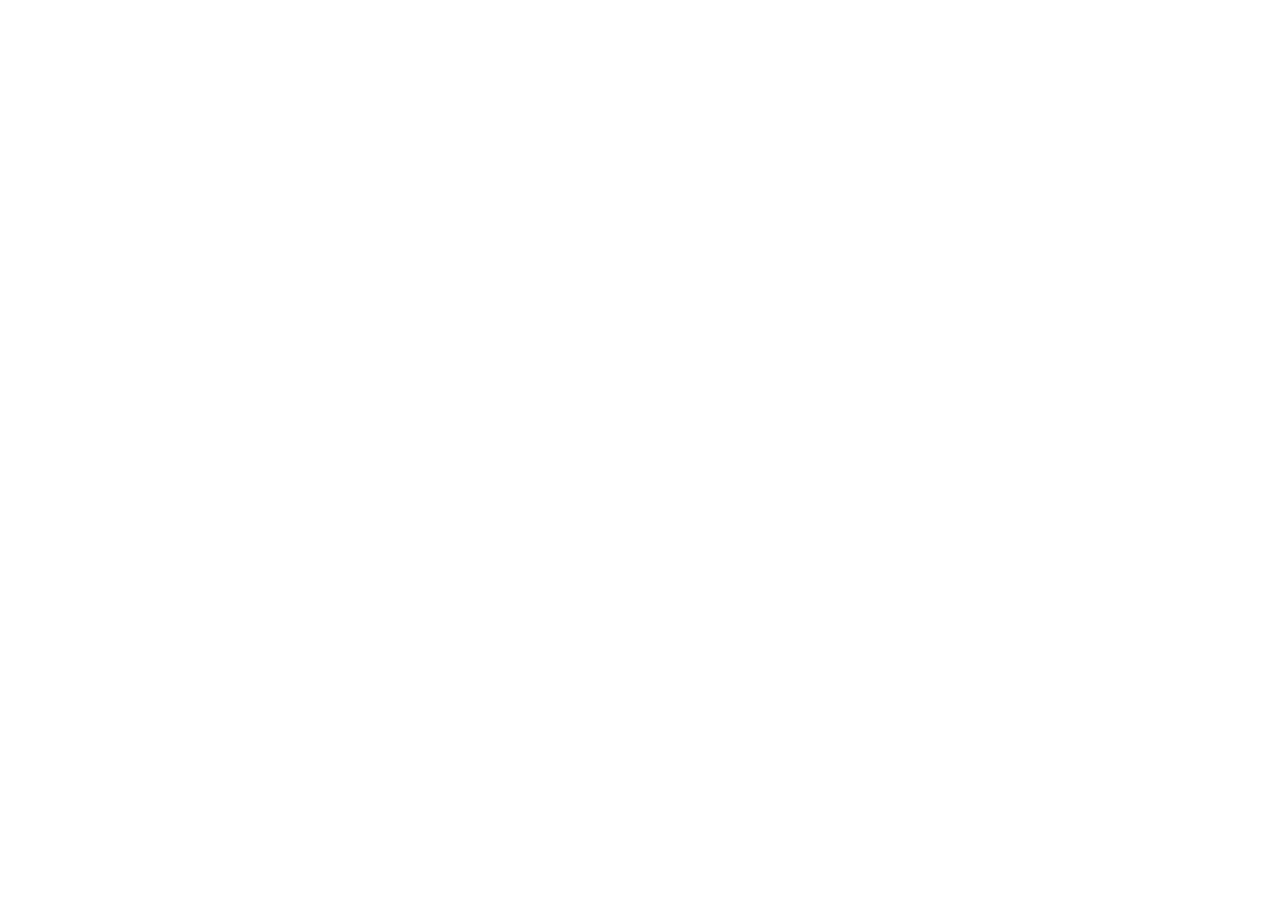
==== exercicio-02/index.html @ ccff6adf "Iniciando o exercício 1 e a estrutura dos outros exercícios" ====
<!DOCTYPE html>
<html lang="en">
<head>
    <meta charset="UTF-8">
    <meta name="viewport" content="width=device-width, initial-scale=1.0">
    <title>Exercício 02</title>
</head>
<body>
    
</body>
</html>
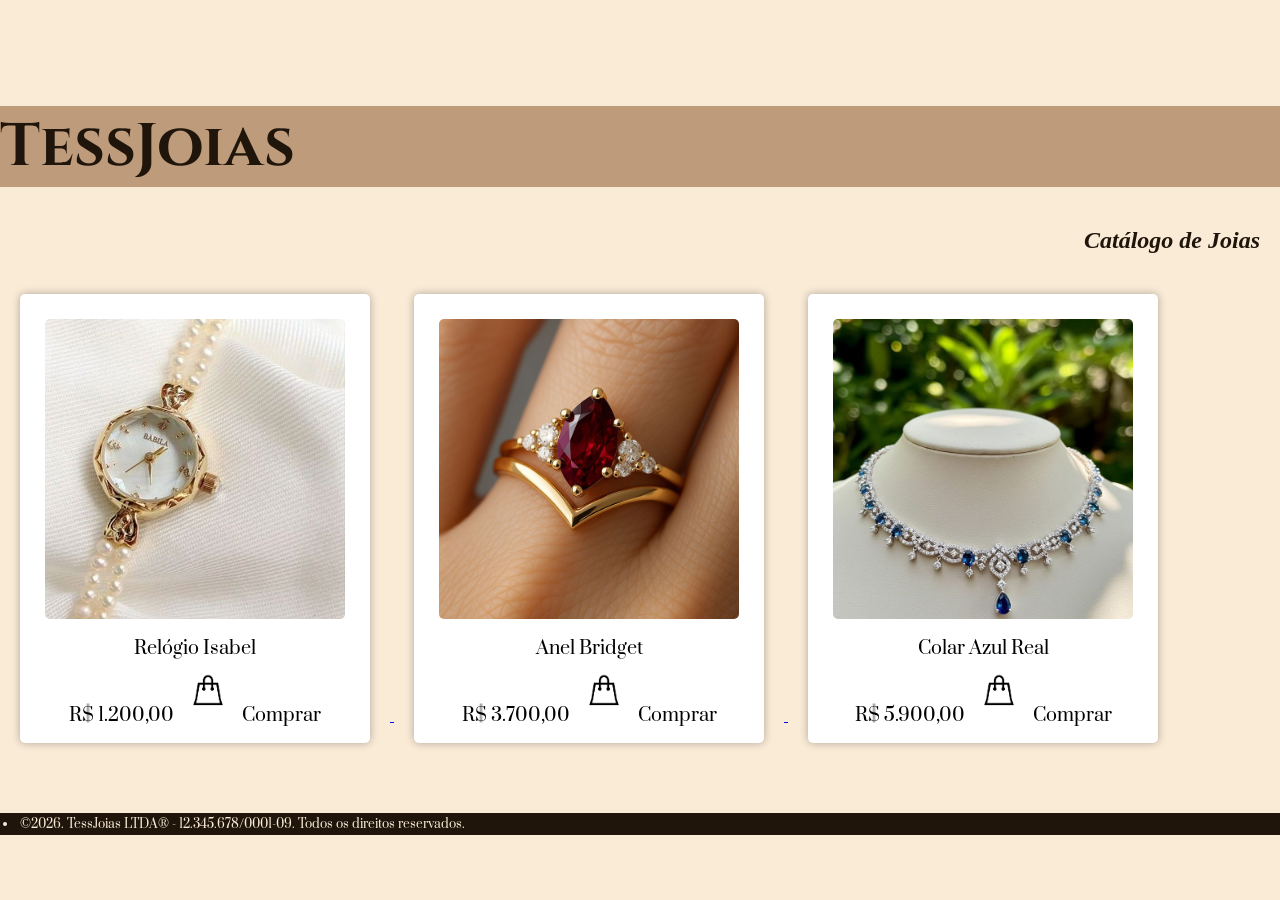
==== commit 3695c249: "Conclusão do exercício 2" ====
--- a/exercicio-02/index.html
+++ b/exercicio-02/index.html
@@ -1,11 +1,48 @@
 <!DOCTYPE html>
-<html lang="en">
+<html lang="pt-br">
 <head>
     <meta charset="UTF-8">
     <meta name="viewport" content="width=device-width, initial-scale=1.0">
     <title>Exercício 02</title>
+    <link rel="stylesheet" href="./css/style.css">
 </head>
 <body>
-    
+    <main>
+        <h1>TessJoias</h1>
+        <h2>Catálogo de Joias</h2>
+        <div class="container">
+            <nav>
+                <ul>
+                    <a href="./pages/relogio.html">
+                        <button><img src ="./img/relógio.jpg" class="img-catalogo" alt="Relógio de pulso">
+                        <br>Relógio Isabel
+                        <br>R$ 1.200,00
+                        <img src ="./img/sacola.png" class="img-sacola" alt="Sacola de compras">
+                        Comprar                    
+                        </button>
+                    </a>
+                    <a href="./pages/anel.html">
+                        <button><img src ="./img/anel.jpg" class="img-catalogo" alt="Anel de ouro e granada">
+                        <br>Anel Bridget
+                        <br>R$ 3.700,00
+                        <img src ="./img/sacola.png" class="img-sacola" alt="Sacola de compras">
+                        Comprar                    
+                        </button>
+                    </a>
+                    <a href="./pages/colar.html">
+                        <button><img src ="./img/colar.jpg" class="img-catalogo" alt="Colar de ouro branco, diamante e safira">
+                        <br>Colar Azul Real
+                        <br>R$ 5.900,00
+                        <img src ="./img/sacola.png" class="img-sacola" alt="Sacola de compras">
+                        Comprar                        
+                        </button>
+                    </a>
+                </ul>
+            </nav>
+        </div>
+        <div class="container-rodape">
+            <li>©2026. TessJoias LTDA® - 12.345.678/0001-09. Todos os direitos reservados.</li> 
+        </div>
+    </main>
 </body>
 </html>
--- a/exercicio-02/css/style.css
+++ b/exercicio-02/css/style.css
@@ -0,0 +1,147 @@
+@charset "UTF-8";
+@import url('https://fonts.googleapis.com/css2?family=Prata&display=swap');
+@import url('https://fonts.googleapis.com/css2?family=Cinzel:wght@400..900&display=swap');
+
+:root{
+    --cor-01: #FAEBD7;
+    --cor-02: #BD9B7B;
+    --cor-03: rgba(250, 235, 215, 0.5);
+    --cor-04: #1F150B;
+
+    --fonte-padrao: 'Prata', serif;
+}
+
+body{
+    height: 100vh;
+    display: flex;
+    justify-content: center;
+    align-items: center;
+    background-color: var(--cor-01);
+    margin: 0;
+}
+
+main{
+    background-color: var(--cor-01);
+    width: 100%;
+    margin: auto;
+}
+
+h1{
+    font-size: 60px;
+    font-family: "Cinzel", serif;
+    color: var(--cor-04);
+    background-color: var(--cor-02);
+}
+
+h2{
+    text-align: right;
+    font-family: var(--font-padrão);
+    font-style: italic;
+    color: var(--cor-04);
+    margin-top: 40px;
+    margin-right: 20px;
+}
+
+h3{
+    text-align: right;
+    font-family: var(--font-padrão);
+    font-style: italic;
+    font-size: 20px;
+    color: var(--cor-04);
+    margin-top: 40px;
+    margin-right: 20px;
+}
+
+ul{
+    display: contents;
+    list-style: none;
+    margin: auto;
+}
+
+button{
+    text-align: center;
+    font-size: 18px;
+    font-family: var(--fonte-padrao);
+    padding: 15px;
+    background-color: #FFF;
+    border-radius: 5px;
+    border: none;
+    box-shadow: 0 0 8px rgba(0, 0, 0, 0.3);
+    margin: 20px;
+}
+
+button:hover{
+    letter-spacing: 3px;
+    background-color: var(--cor-03);
+    box-shadow: 0 0 12px rgba(0, 0, 0, 0.5);
+    cursor: pointer;
+}
+
+li{
+    color: var(--cor-01);
+    font-family: var(--fonte-padrao);
+    font-size: 12px;
+}
+
+p{
+    font-family: var(--fonte-padrao);
+    font-size: 18px;
+}
+
+.img{
+    object-fit: cover;
+    width: 500px;
+    height: 500px;
+    margin: 20px;
+    border-radius: 5px;
+}
+
+.img-catalogo{
+    object-fit: cover;
+    width: 300px;
+    height: 300px;
+    margin: 10px;
+    border-radius: 5px;
+}
+
+.img-sacola{
+    object-fit: cover;
+    width: 50px;
+    height: 50px;
+    margin: 5px;
+}
+
+.container{
+    display: flex;
+    align-items: center;
+    width: 100%;
+}
+
+.container-rodape{
+    width: 100%;
+    display: flex;
+    justify-content: left;
+    background-color: var(--cor-04);
+    padding: 3px;
+    margin-top: 50px;
+}
+
+.container-pages{
+    display: flex;
+    align-items: center;
+}
+
+.info-produto{
+    width: 20%;
+    text-align: justify;
+    font-size: 18px;
+    font-family: var(--fonte-padrao);
+}
+
+.avaliacao{
+    width: 30%;
+    margin: auto;
+    text-align: justify;
+    font-size: 14px;
+    font-family: var(--fonte-padrao);
+}
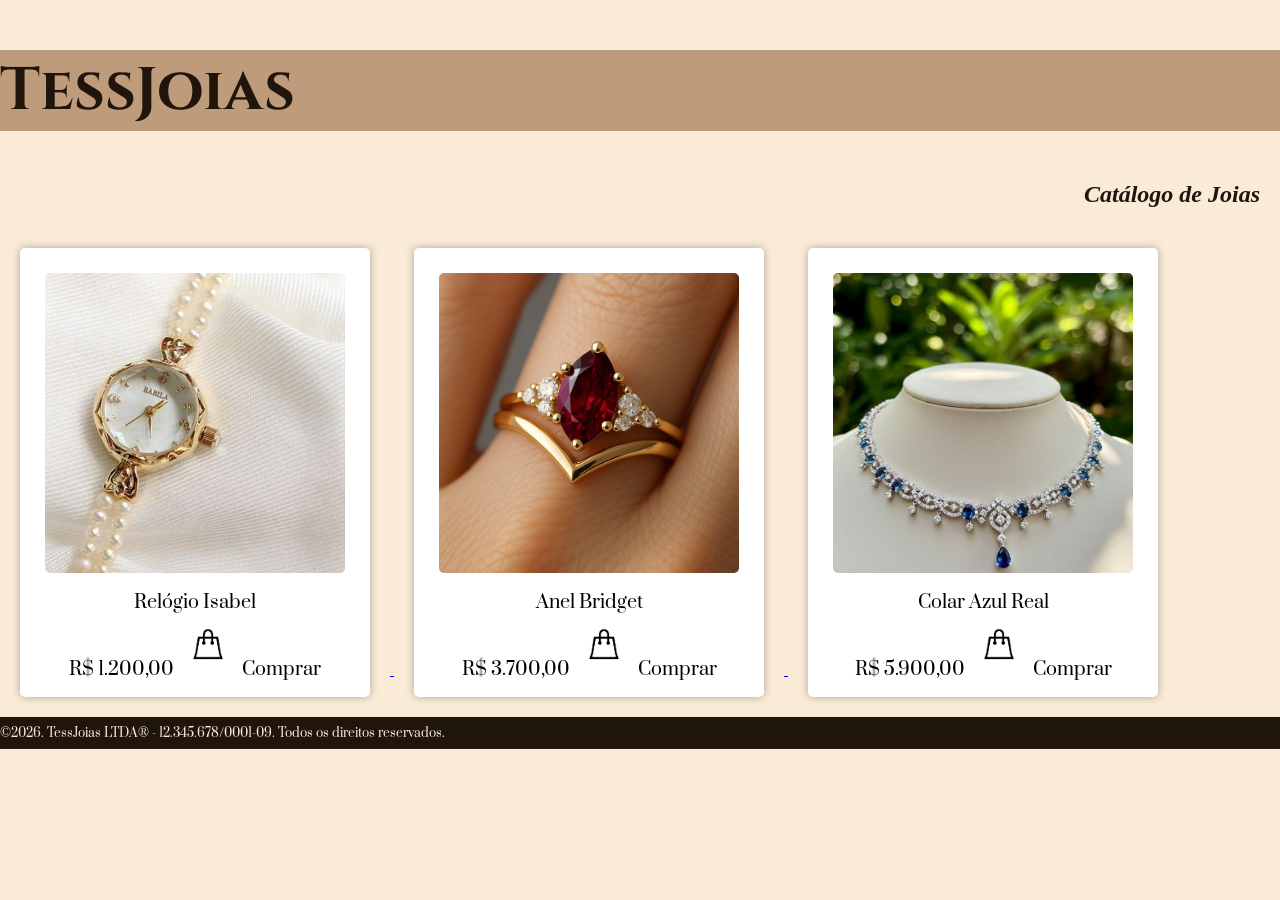
==== commit dfb27aa8: "Aperfeiçoando visualização para celular" ====
--- a/exercicio-02/index.html
+++ b/exercicio-02/index.html
@@ -8,7 +8,9 @@
 </head>
 <body>
     <main>
-        <h1>TessJoias</h1>
+        <nav>
+            <h1>TessJoias</h1>
+        </nav>
         <h2>Catálogo de Joias</h2>
         <div class="container">
             <nav>
@@ -40,9 +42,9 @@
                 </ul>
             </nav>
         </div>
-        <div class="container-rodape">
-            <li>©2026. TessJoias LTDA® - 12.345.678/0001-09. Todos os direitos reservados.</li> 
-        </div>
     </main>
+    <footer>
+        <li>©2026. TessJoias LTDA® - 12.345.678/0001-09. Todos os direitos reservados.</li> 
+    </footer>
 </body>
-</html>+</html>
--- a/exercicio-02/css/style.css
+++ b/exercicio-02/css/style.css
@@ -12,8 +12,9 @@
 }
 
 body{
-    height: 100vh;
+    height: 100%;
     display: flex;
+    flex-direction: column;
     justify-content: center;
     align-items: center;
     background-color: var(--cor-01);
@@ -23,6 +24,7 @@
 main{
     background-color: var(--cor-01);
     width: 100%;
+    flex: 1 0 auto;
     margin: auto;
 }
 
@@ -88,6 +90,19 @@
     font-size: 18px;
 }
 
+footer{
+    width: 100%;
+    display: flex;
+    flex-shrink: 0;
+    flex-wrap: wrap;
+    justify-content: left;
+    background-color: var(--cor-04);
+    height: 1rem;  
+    margin-top: auto;
+    padding: 0.5rem;
+    list-style: none;
+}
+
 .img{
     object-fit: cover;
     width: 500px;
@@ -117,18 +132,10 @@
     width: 100%;
 }
 
-.container-rodape{
-    width: 100%;
-    display: flex;
-    justify-content: left;
-    background-color: var(--cor-04);
-    padding: 3px;
-    margin-top: 50px;
-}
-
 .container-pages{
     display: flex;
     align-items: center;
+    flex-direction: column;
 }
 
 .info-produto{
@@ -144,4 +151,10 @@
     text-align: justify;
     font-size: 14px;
     font-family: var(--fonte-padrao);
+}
+
+@media (min-width: 768px) {
+    .container-pages {
+        flex-direction: row;
+    }
 }
